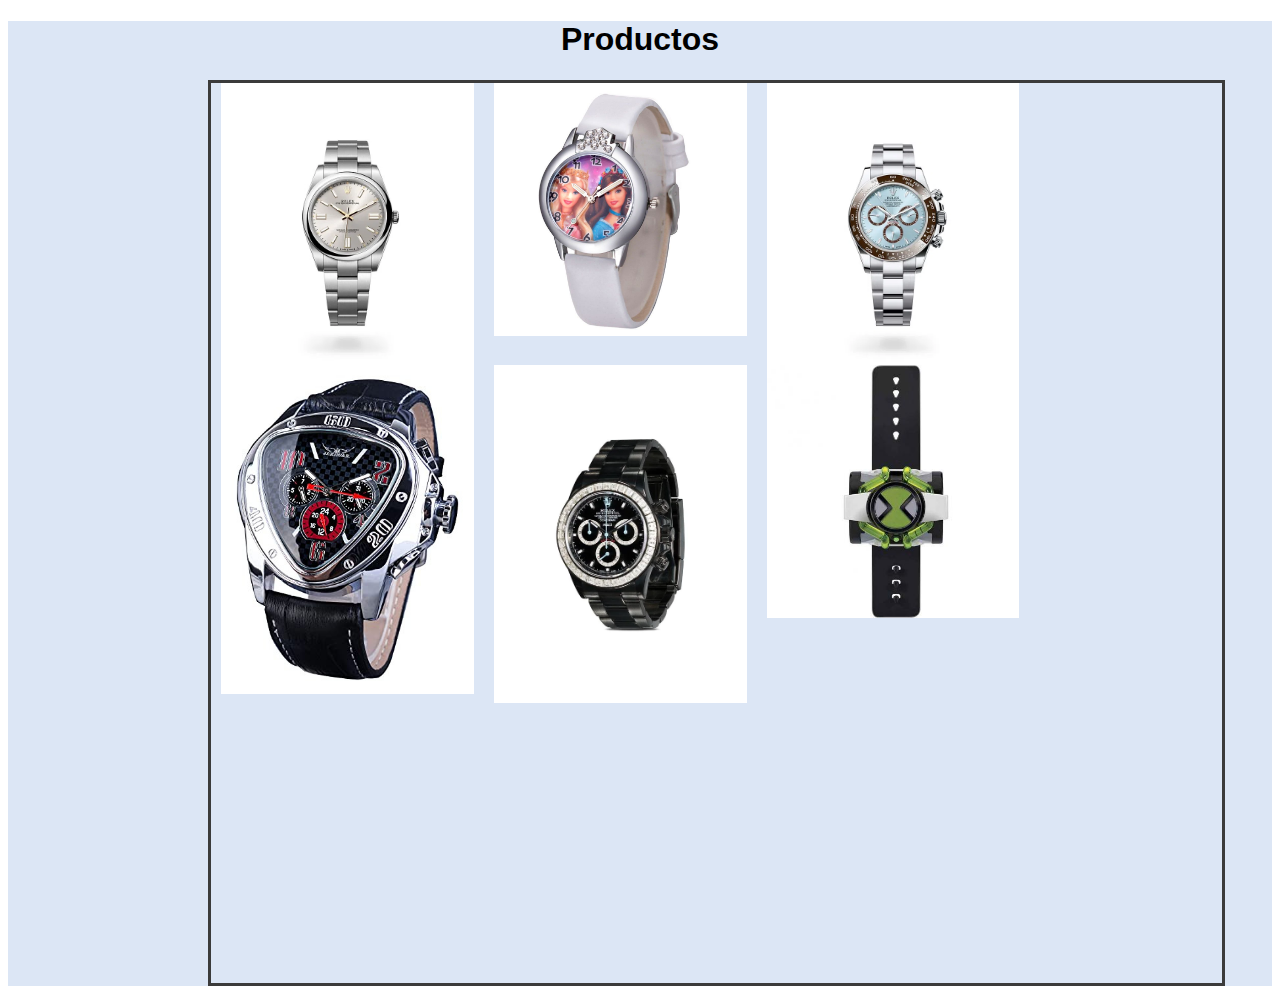
==== html/p.html @ 431333a1 "imagenes" ====
<!DOCTYPE html>
<html lang="en">
<head>
    <meta charset="UTF-8">
    <meta name="viewport" content="width=device-width, initial-scale=1.0">
    <link rel="stylesheet" href="../css/p.css">
    <title>Tienda | Producto</title>
</head>
<body>
    <div  class="wrapper">
        <h1 class="titulo">Productos</h1>
        <div class="container">
             
            <div class="card"><img src="../images/1rolex.webp" alt="" class="card-image"></div>
           
            <div class="card"><img src="../images/2rolex.jpg" alt="" class="card-image"></div>
            <div class="card"><img src="../images/3rolex.webp" alt="" class="card-image"></div>
            <div class="card"><img src="../images/4rolex.jpg" alt="" class="card-image"></div>
            <div class="card"><img src="../images/5rolex.webp" alt="" class="card-image"></div>
            <div class="card"><img src="../images/6rolex.jpg" alt="" class="card-image"></div>
        </div>
    </div>
</body>
</html>
---- css/p.css ----
.wrapper{
   
    background-color: rgb(220, 230, 245);
}
.titulo{
    font-size: xx-large;
    color: rgb(0, 0, 0);
    text-align: center;
    font-family:Verdana, Geneva, Tahoma, sans-serif ;
}
.container{
    width: 80%;
    height: 900px;
    border: 3px solid rgb(59, 59, 59);
    text-align: center;
    margin: 0px 200px 0px;
}
.card-image{
    width: 25%;
    float: left;
    margin: 0px 10px 0px;
    
}
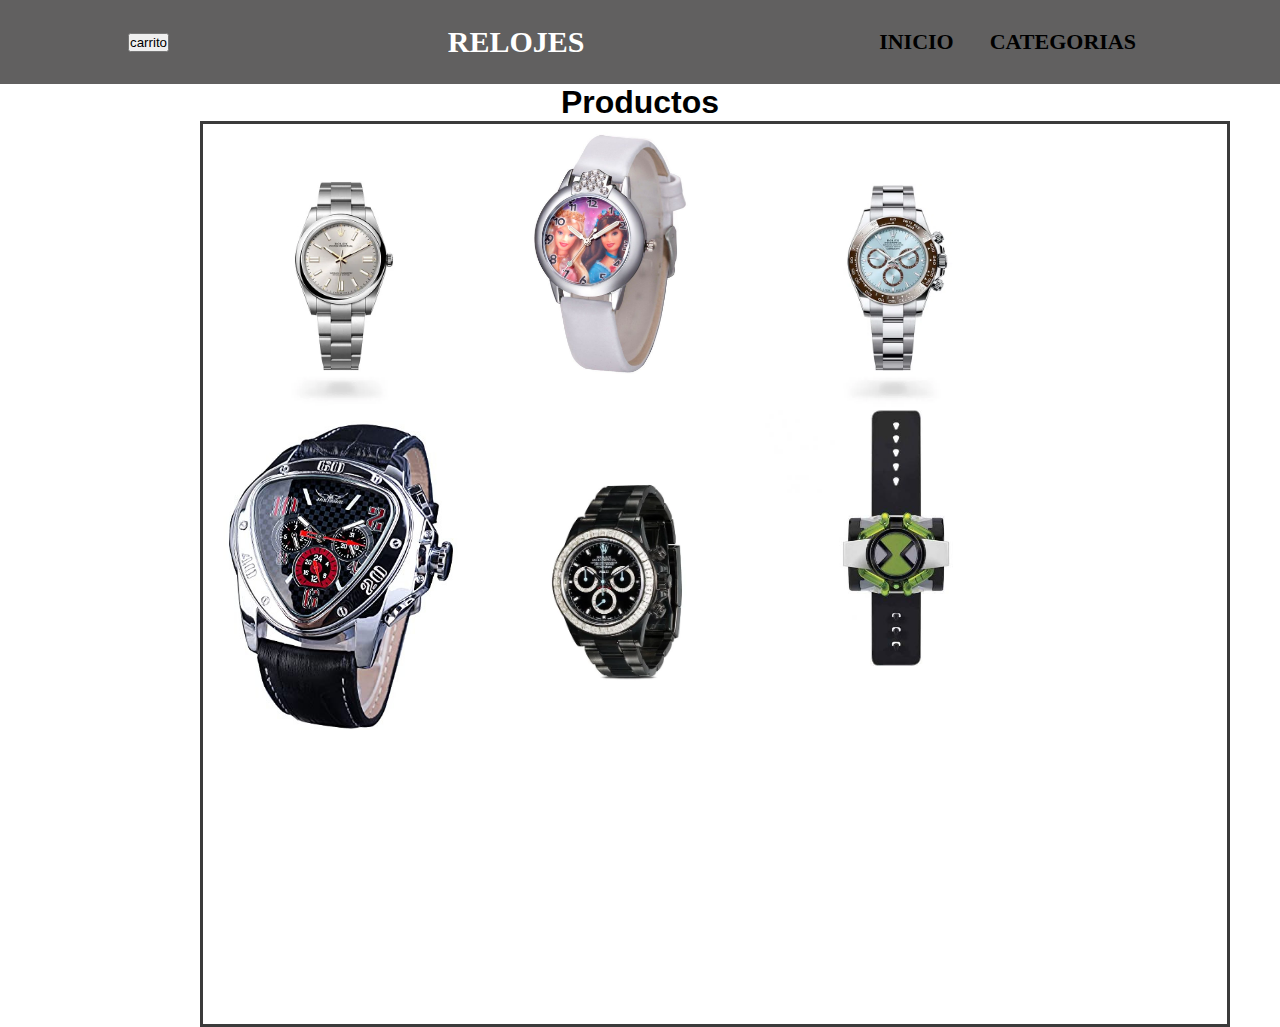
==== commit 4d7f671a: "productos" ====
--- a/html/p.html
+++ b/html/p.html
@@ -6,6 +6,17 @@
     <link rel="stylesheet" href="../css/p.css">
     <title>Tienda | Producto</title>
 </head>
+<main>
+    <header >
+        <button class="carr">carrito</button>
+        <p class="rel">RELOJES</p>
+        <nav class="nav">
+
+            <a href="index.html">INICIO</a>
+            <a href="categoria.html">CATEGORIAS</a>
+    
+        </nav>
+    </header>
 <body>
     <div  class="wrapper">
         <h1 class="titulo">Productos</h1>
--- a/css/p.css
+++ b/css/p.css
@@ -1,6 +1,39 @@
+*{
+    margin: 0; 
+    padding: 0;
+    text-decoration: none;
+}
+
+header{
+    background-color: rgb(97, 96, 96);
+    padding: 25px 10%;
+    display: flex;
+    align-items: center;
+    justify-content: space-between;
+}
+header .rel{
+    font-size: 30px;
+    color: rgb(255, 255, 255);
+    font-weight: bolder;
+    font-family: Verdana, Geneva, Tahoma;
+    margin: 0px 20px 0px;
+}
+header .nav a{
+    font-size: 22px;
+    padding: 16px;
+    color: rgb(0, 0, 0);
+    font-weight: bolder;
+    font-family: Verdana, Geneva, Tahoma;
+}
+header .nav a:hover{
+    color: rgb(212, 207, 207);
+}
 .wrapper{
    
-    background-color: rgb(220, 230, 245);
+    height: 250px;
+    background: url(images/rolex.jpg) no-repeat center;
+    background-size: cover;
+    background-color: rgb(255, 255, 255);
 }
 .titulo{
     font-size: xx-large;
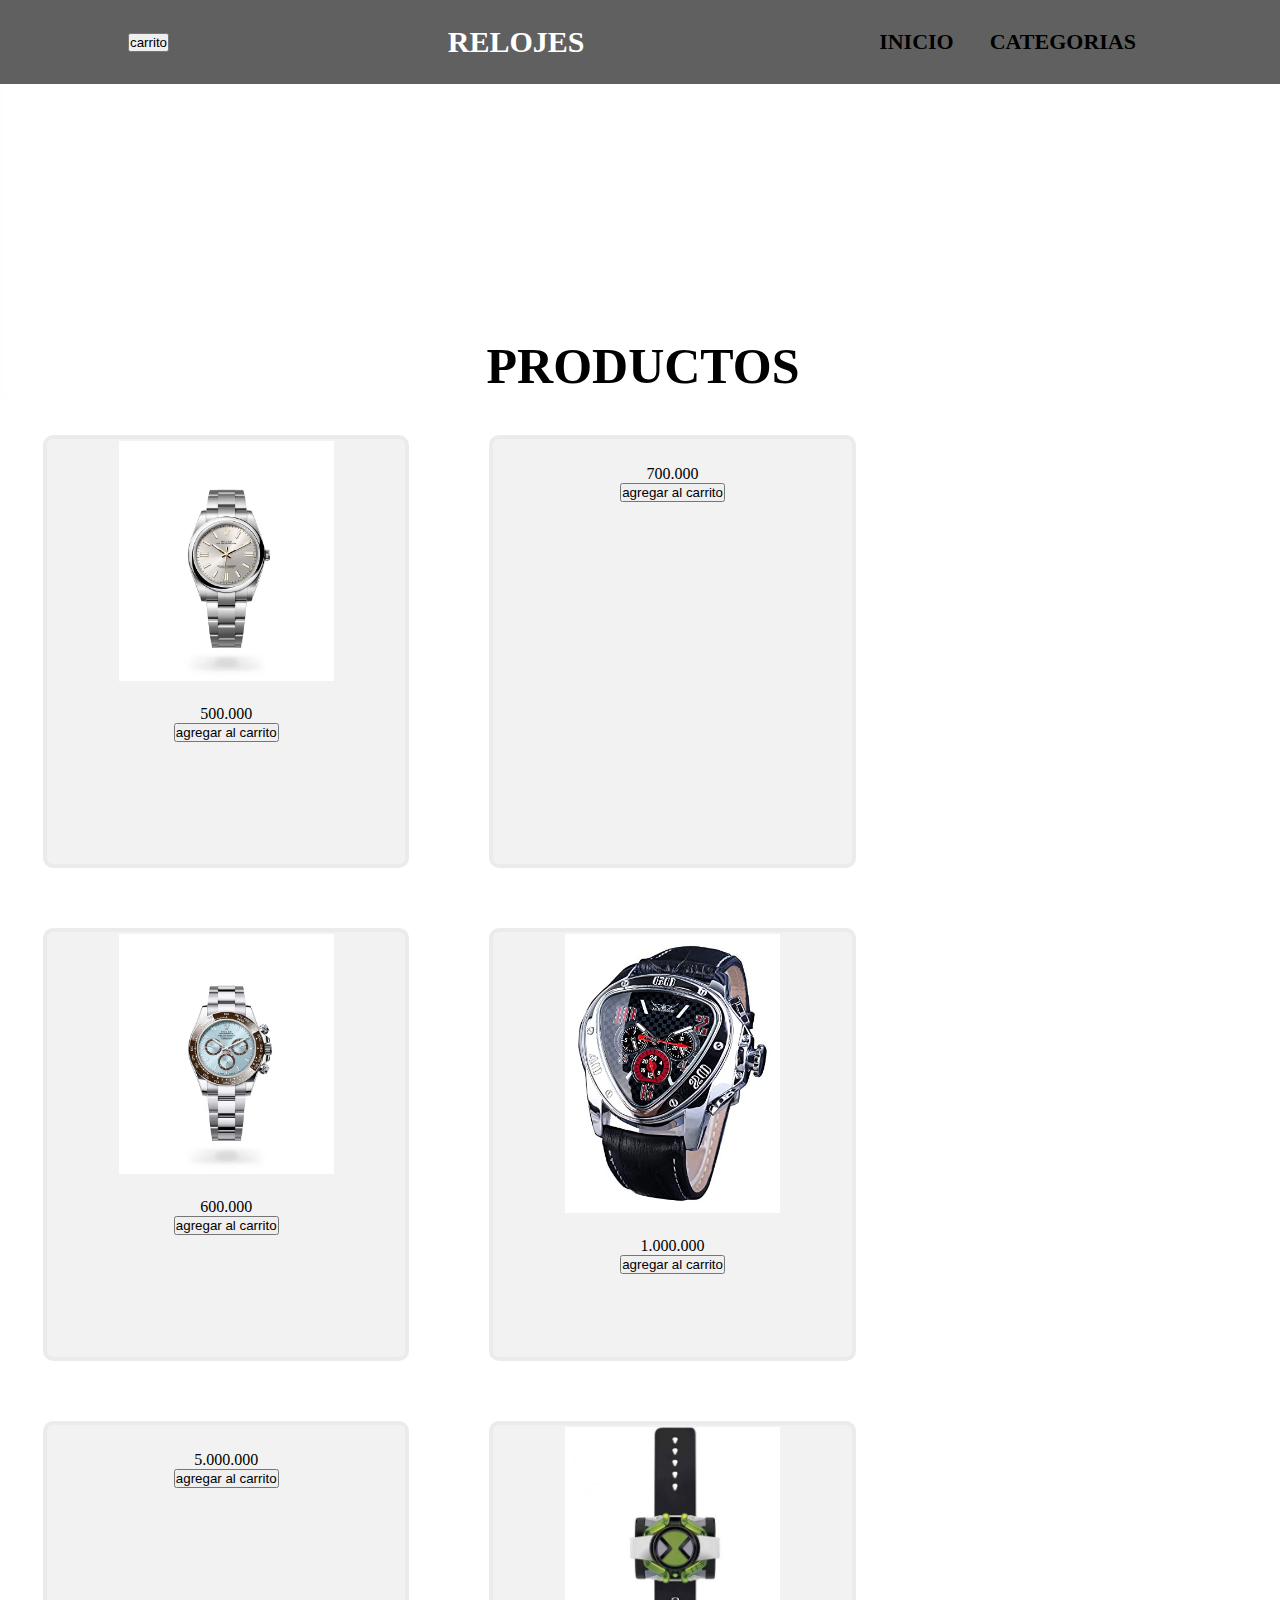
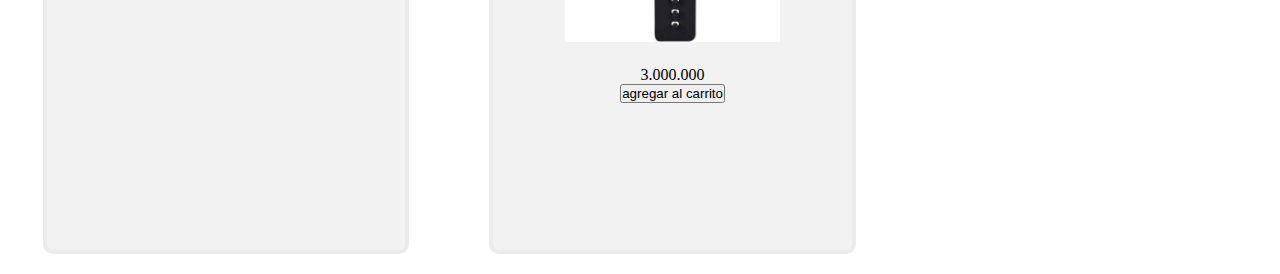
==== commit 95c52401: "productos" ====
--- a/html/p.html
+++ b/html/p.html
@@ -19,17 +19,18 @@
     </header>
 <body>
     <div  class="wrapper">
-        <h1 class="titulo">Productos</h1>
+
         <div class="container">
-             
-            <div class="card"><img src="../images/1rolex.webp" alt="" class="card-image"></div>
-           
-            <div class="card"><img src="../images/2rolex.jpg" alt="" class="card-image"></div>
-            <div class="card"><img src="../images/3rolex.webp" alt="" class="card-image"></div>
-            <div class="card"><img src="../images/4rolex.jpg" alt="" class="card-image"></div>
-            <div class="card"><img src="../images/5rolex.webp" alt="" class="card-image"></div>
-            <div class="card"><img src="../images/6rolex.jpg" alt="" class="card-image"></div>
+            <p class="title"><b>PRODUCTOS</b></p>
+            <div class="card"><img src="../images/1rolex.webp" alt="" class="card-image"><br>500.000 <br> <button>agregar al carrito </button></div>
+            <div class="card"><img src="../images/2relox.jpg" alt="" class="card-image"><br>700.000  <br> <button>agregar al carrito </button></div>
+            <div class="card"><img src="../images/3rolex.webp" alt="" class="card-image"><br>600.000  <br> <button>agregar al carrito </button></div>
+            <div class="card"><img src="../images/4rolex.jpg" alt="" class="card-image"><br>1.000.000  <br> <button>agregar al carrito </button></div>
+            <div class="card"><img src="../images/5rolex.jpg" alt="" class="card-image"><br>5.000.000  <br> <button>agregar al carrito </button></div>
+            <div class="card"><img src="../images/6rolex.jpg" alt="" class="card-image"><br>3.000.000  <br> <button>agregar al carrito </button></div>
         </div>
     </div>
+    
+</main>
 </body>
 </html>--- a/css/p.css
+++ b/css/p.css
@@ -35,22 +35,42 @@
     background-size: cover;
     background-color: rgb(255, 255, 255);
 }
-.titulo{
-    font-size: xx-large;
+.title {
+    font-family: Verdana, Geneva, Tahoma;
+    font-size: 50px;
+    margin: 250px 0px 0px;
     color: rgb(0, 0, 0);
+}
+.wrapper{
+    height: 250px;
+    background: url(images/rolex.jpg) no-repeat center;
+    background-size: cover;
+    background-color: rgb(255, 255, 255);
+}
+
+.container{
+    width: 100%;
+    border: 3px solid rgb(255, 254, 254);
     text-align: center;
-    font-family:Verdana, Geneva, Tahoma, sans-serif ;
+    margin:  0px;
 }
-.container{
-    width: 80%;
-    height: 900px;
-    border: 3px solid rgb(59, 59, 59);
-    text-align: center;
-    margin: 0px 200px 0px;
+.card{
+    border: 4px solid rgba(174, 174, 174, 0.101);
+    background-color: rgba(205, 203, 203, 0.257);
+    border-radius: 10px ;
+    height: 425px;
+    width: 28%;
+    float: left;
+    margin: 40px 40px 20px;
 }
 .card-image{
-    width: 25%;
-    float: left;
-    margin: 0px 10px 0px;
-    
-}+    width: 60%;
+    margin: 2px 0px 20px;
+}
+button .carr{
+    color: rgb(0, 0, 0);
+    font-size: large;
+    font-family:'Gill Sans', 'Gill Sans MT', Calibri, 'Trebuchet MS';
+    width: 10%;
+    height: 30px;
+}
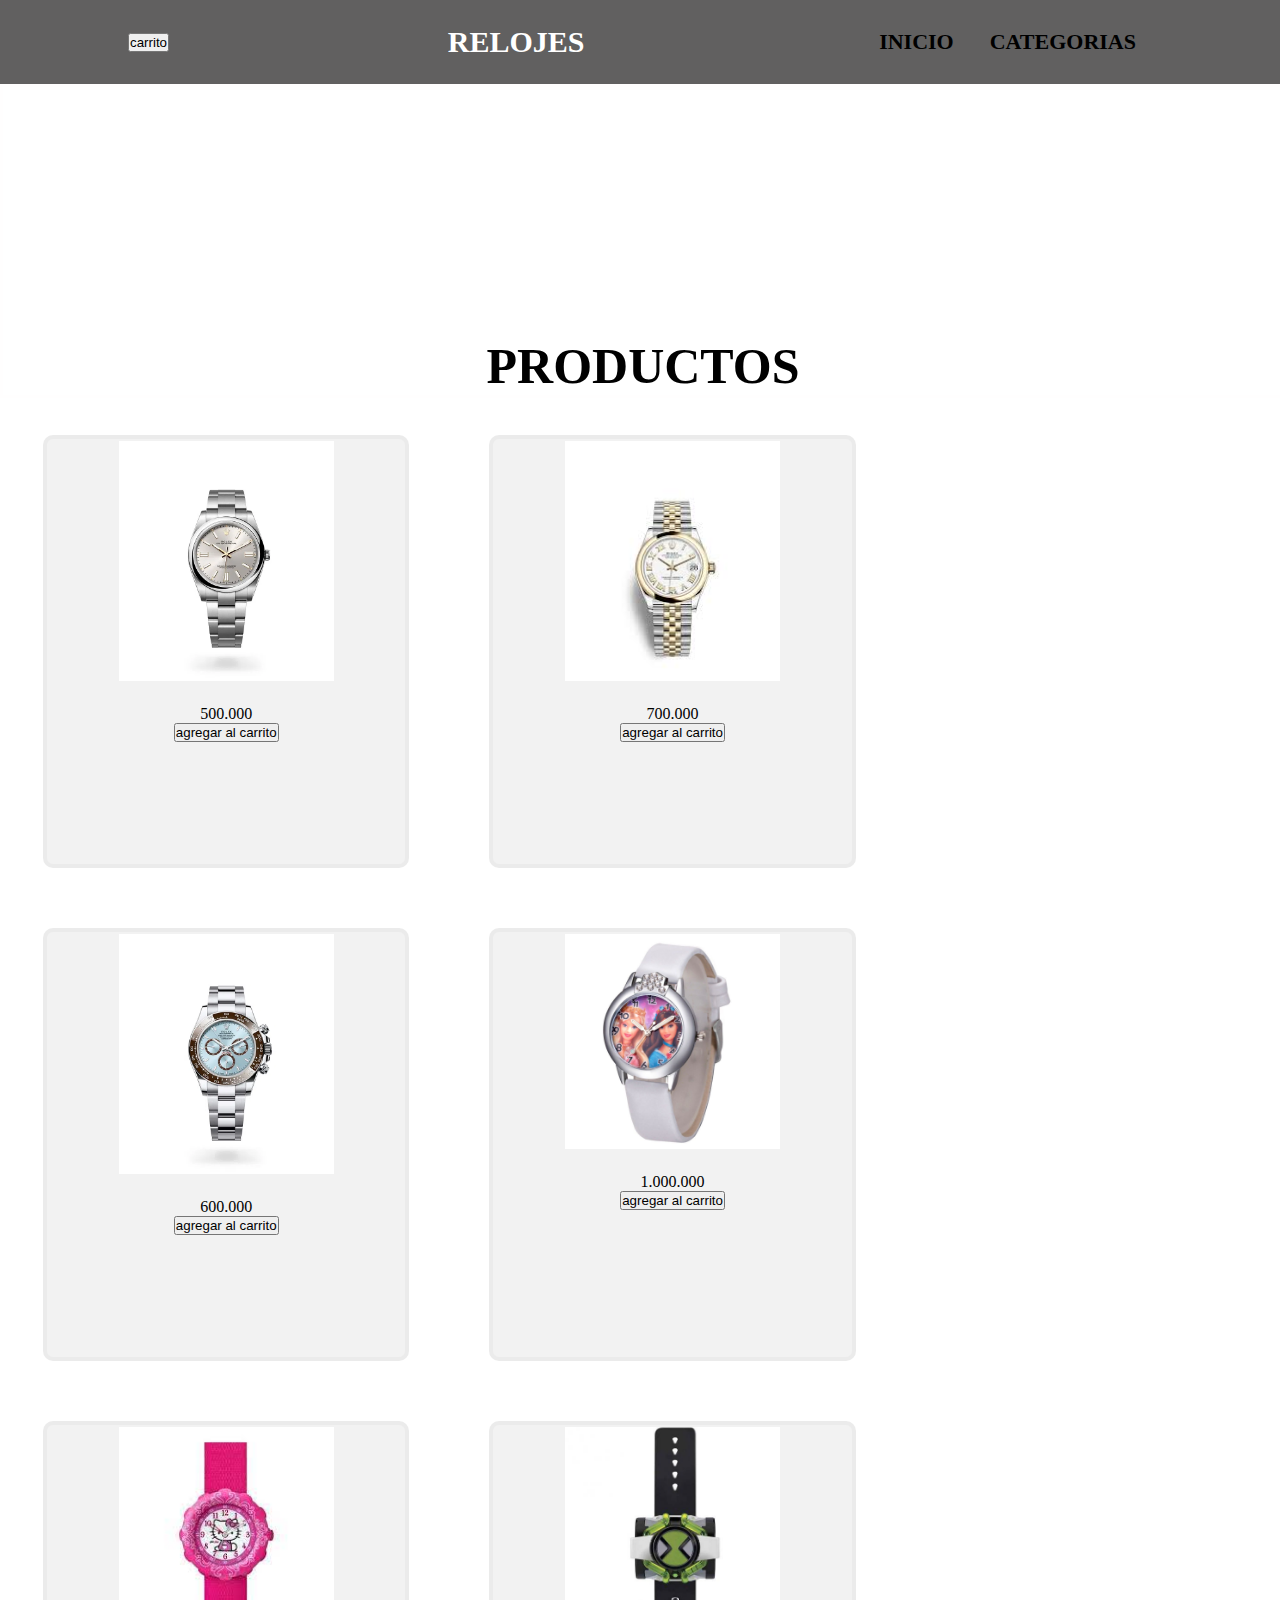
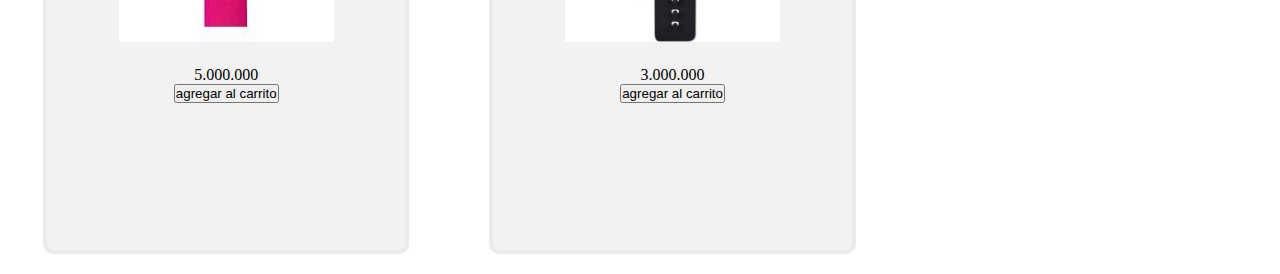
==== commit 7586c712: "pro" ====
--- a/html/p.html
+++ b/html/p.html
@@ -12,7 +12,7 @@
         <p class="rel">RELOJES</p>
         <nav class="nav">
 
-            <a href="index.html">INICIO</a>
+            <a href="p.html">INICIO</a>
             <a href="categoria.html">CATEGORIAS</a>
     
         </nav>
--- a/css/p.css
+++ b/css/p.css
@@ -31,7 +31,7 @@
 .wrapper{
    
     height: 250px;
-    background: url(images/rolex.jpg) no-repeat center;
+    background: url(../images/relojj.webp) no-repeat center;
     background-size: cover;
     background-color: rgb(255, 255, 255);
 }
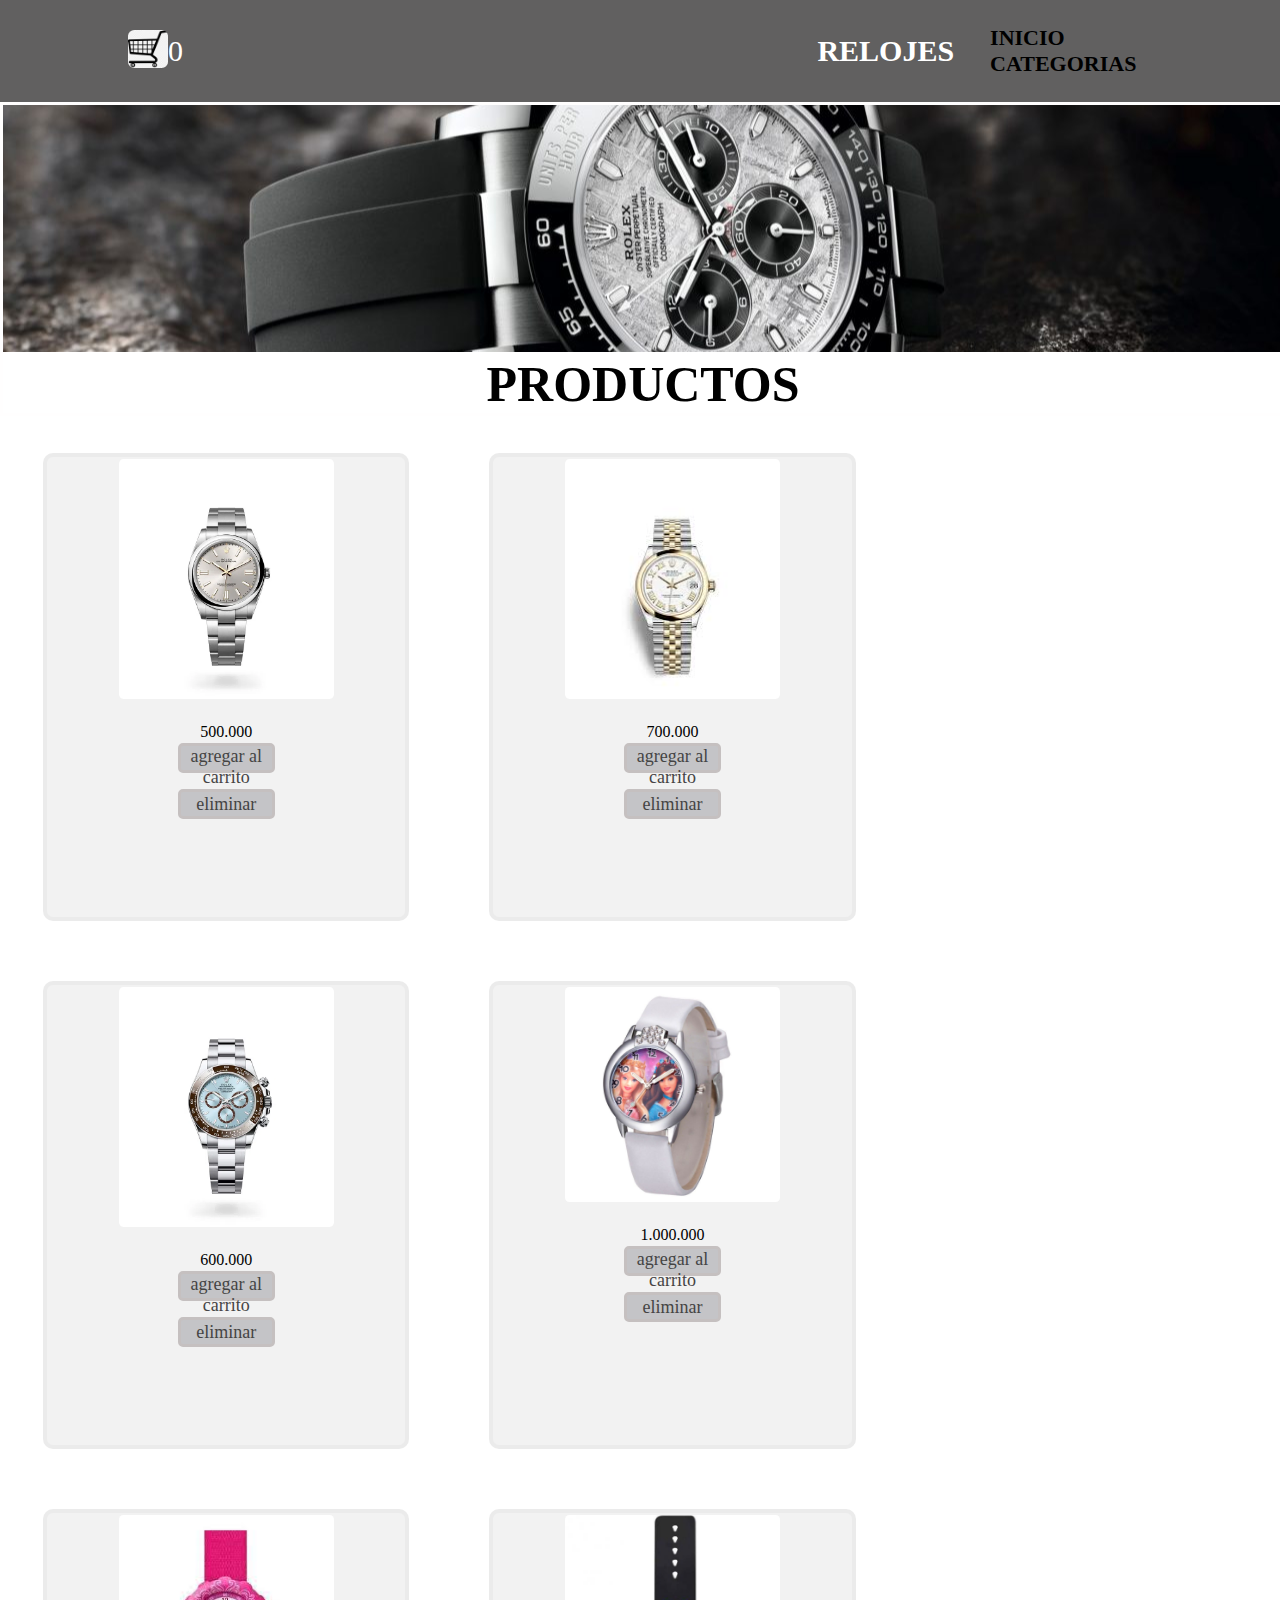
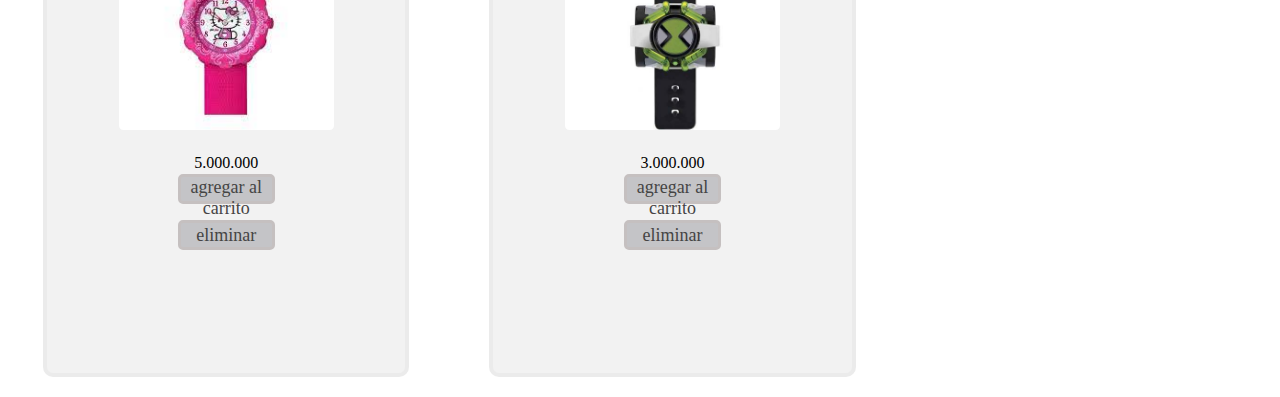
==== commit 0fda5195: "html" ====
--- a/html/p.html
+++ b/html/p.html
@@ -8,12 +8,17 @@
 </head>
 <main>
     <header >
-        <button class="carr">carrito</button>
+        <div class="carr">                                                     
+        <img  id="ca"src="../images/th.jpg" alt="">
+        </div>
+        <span id="contador">0</span>
+        
+   
         <p class="rel">RELOJES</p>
         <nav class="nav">
 
             <a href="p.html">INICIO</a>
-            <a href="categoria.html">CATEGORIAS</a>
+            <a href="categorias.html">CATEGORIAS</a>
     
         </nav>
     </header>
@@ -22,15 +27,16 @@
 
         <div class="container">
             <p class="title"><b>PRODUCTOS</b></p>
-            <div class="card"><img src="../images/1rolex.webp" alt="" class="card-image"><br>500.000 <br> <button>agregar al carrito </button></div>
-            <div class="card"><img src="../images/2relox.jpg" alt="" class="card-image"><br>700.000  <br> <button>agregar al carrito </button></div>
-            <div class="card"><img src="../images/3rolex.webp" alt="" class="card-image"><br>600.000  <br> <button>agregar al carrito </button></div>
-            <div class="card"><img src="../images/4rolex.jpg" alt="" class="card-image"><br>1.000.000  <br> <button>agregar al carrito </button></div>
-            <div class="card"><img src="../images/5rolex.jpg" alt="" class="card-image"><br>5.000.000  <br> <button>agregar al carrito </button></div>
-            <div class="card"><img src="../images/6rolex.jpg" alt="" class="card-image"><br>3.000.000  <br> <button>agregar al carrito </button></div>
+            <div class="card"><img src="../images/1rolex.webp" alt="" class="card-image"><br>500.000 <br> <button onclick="agregar()">agregar al carrito </button><br><button onclick="eliminar()">eliminar </button></div>
+            <div class="card"><img src="../images/2relox.jpg" alt="" class="card-image"><br>700.000  <br> <button onclick="agregar()">agregar al carrito </button><br><button onclick="eliminar()">eliminar </button></div>
+            <div class="card"><img src="../images/3rolex.webp" alt="" class="card-image"><br>600.000  <br> <button onclick="agregar()">agregar al carrito </button><br><button onclick="eliminar()">eliminar </button></div>
+            <div class="card"><img src="../images/4rolex.jpg" alt="" class="card-image"><br>1.000.000  <br> <button onclick="agregar()">agregar al carrito </button><br><button onclick="eliminar()">eliminar </button></div>
+            <div class="card"><img src="../images/5rolex.jpg" alt="" class="card-image"><br>5.000.000  <br> <button onclick="agregar()">agregar al carrito </button><br><button onclick="eliminar()">eliminar </button></div>
+            <div class="card"><img src="../images/6rolex.jpg" alt="" class="card-image"><br>3.000.000  <br> <button onclick="agregar()">agregar al carrito </button><br><button onclick="eliminar()">eliminar </button></div>
         </div>
     </div>
     
 </main>
+<script src="../js/carr.js"> </script>
 </body>
 </html>--- a/css/p.css
+++ b/css/p.css
@@ -43,7 +43,7 @@
 }
 .wrapper{
     height: 250px;
-    background: url(images/rolex.jpg) no-repeat center;
+    background: url(../images/rolex.jpg)no-repeat center;
     background-size: cover;
     background-color: rgb(255, 255, 255);
 }
@@ -58,7 +58,7 @@
     border: 4px solid rgba(174, 174, 174, 0.101);
     background-color: rgba(205, 203, 203, 0.257);
     border-radius: 10px ;
-    height: 425px;
+    height: 460px;
     width: 28%;
     float: left;
     margin: 40px 40px 20px;
@@ -67,10 +67,32 @@
     width: 60%;
     margin: 2px 0px 20px;
 }
-button .carr{
-    color: rgb(0, 0, 0);
+button {
+    color: rgb(69, 68, 68);
     font-size: large;
     font-family:'Gill Sans', 'Gill Sans MT', Calibri, 'Trebuchet MS';
-    width: 10%;
+    width: 27%;
     height: 30px;
+    margin: 2px;
+    background-color: rgb(196, 196, 199);
+    border-radius: 5px;  
+    border: 3px solid rgb(197, 192, 192);
+ 
 }
+img{
+    width: 40%;
+    border-radius:  2%; 
+}
+#ca{
+    width: 40px;
+    height: 38px;
+    border-radius: 16%;
+}
+
+
+
+span{
+    font-size: 30px;
+    margin-right: 60%;
+    color: rgb(255, 255, 255);
+}